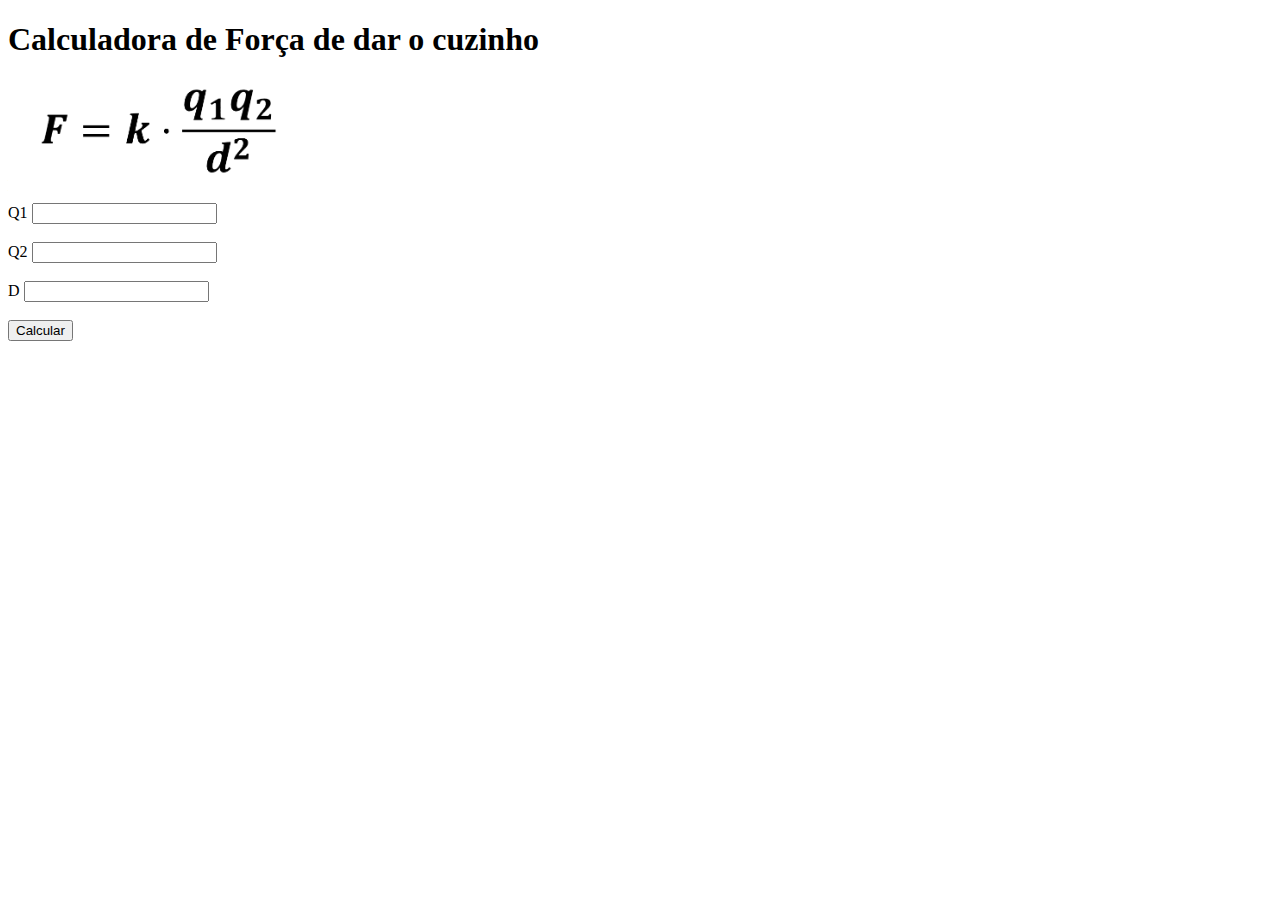
==== index.html @ fca42027 "Add files via upload" ====
<!DOCTYPE html>
<html lang="pt-br">
<head>
    <meta charset="UTF-8">
    <meta http-equiv="X-UA-Compatible" content="IE=edge">
    <meta name="viewport" content="width=device-width, initial-scale=1.0">
    <title>Cisco</title>
</head>
<body>
    <H1>Calculadora de Força de dar o cuzinho</H1>
    <img src="Formula.png" alt="Formula" width="300">
    <div id="phisyc">
        <label > Q1 </label>
        <input type="number" id="q1">
        <br>
        <br>
        <label > Q2 </label>
        <input type="number" id="q2">
        <br>
        <br>
        <label > D  </label>
        <input type="number" id="d">
        <br>
        <br>
        <button onclick="calcular()">Calcular</button>
        <div id="resultado"></div>
    </div>
        
        <script src="script.js"></script>
        
    
</body>
</html>
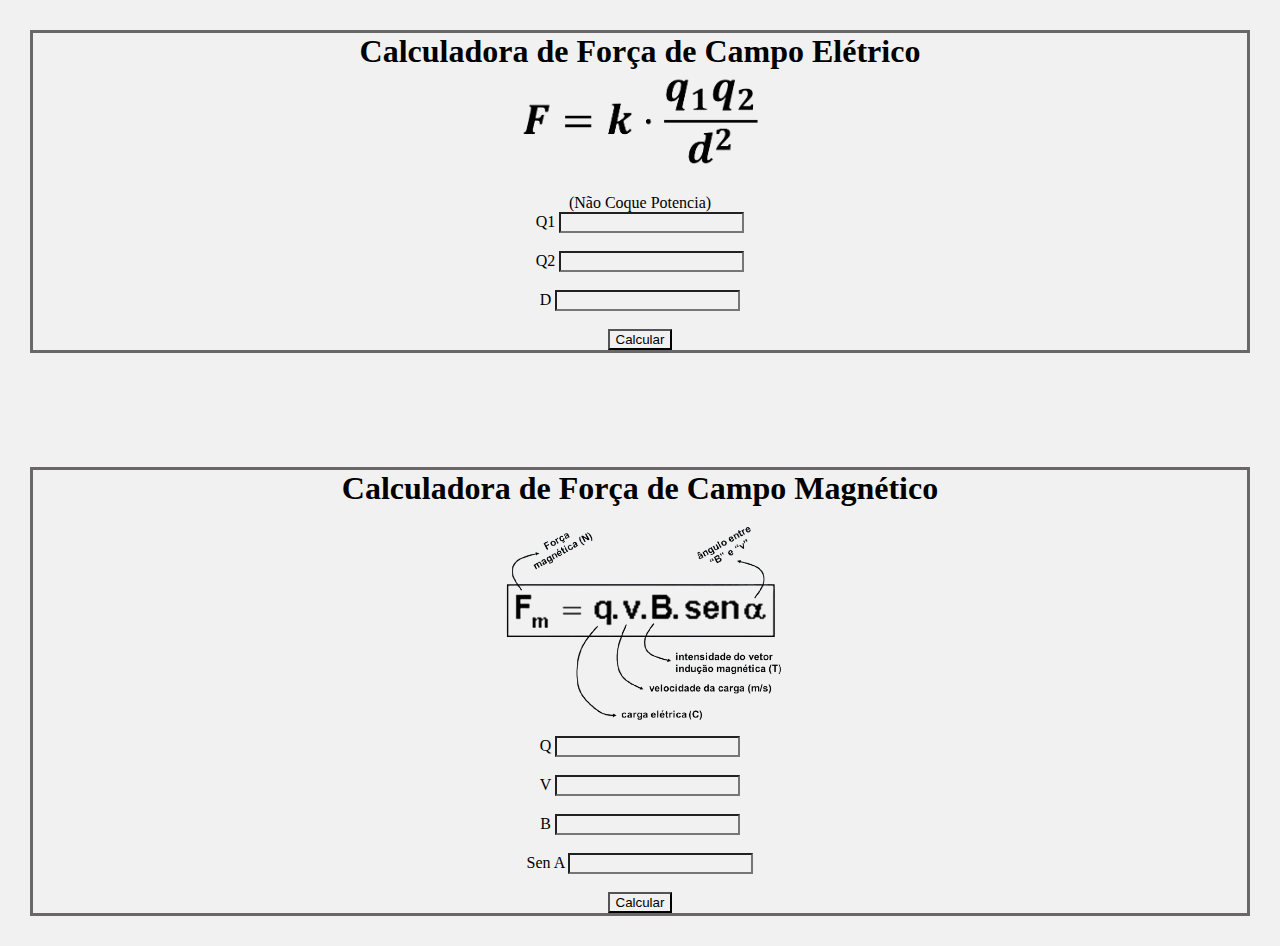
==== commit 34988aae: "Add files via upload" ====
--- a/index.html
+++ b/index.html
@@ -4,18 +4,24 @@
     <meta charset="UTF-8">
     <meta http-equiv="X-UA-Compatible" content="IE=edge">
     <meta name="viewport" content="width=device-width, initial-scale=1.0">
+    <link rel="stylesheet" href="style.css">
     <title>Cisco</title>
 </head>
 <body>
-    <H1>Calculadora de Força de dar o cuzinho</H1>
-    <img src="Formula.png" alt="Formula" width="300">
-    <div id="phisyc">
+    
+    <div id="Formula1">
+        <H1>Calculadora de Força de Campo Elétrico</H1>
+        <img src="img/Formula.png" alt="Formula" width="300">
+        <br>
+        <label > (Não Coque Potencia) </label>
+        <br>
         <label > Q1 </label>
         <input type="number" id="q1">
         <br>
         <br>
         <label > Q2 </label>
         <input type="number" id="q2">
+        
         <br>
         <br>
         <label > D  </label>
@@ -25,7 +31,40 @@
         <button onclick="calcular()">Calcular</button>
         <div id="resultado"></div>
     </div>
-        
+    
+    <br>
+    <br>
+    <br>
+
+    <div id="Formula2">   
+        <h1>Calculadora de Força de Campo Magnético</h1>
+        <img src="img/Formula2.png" alt="Formula" width="300">
+        <br>
+        <label > Q </label>
+        <input type="number" id="q">
+        <br>
+        <br>
+        <label > V </label>
+        <input type="number" id="v">
+        <br>
+        <br>
+        <label > B  </label>
+        <input type="number" id="b">
+        <br>
+        <br>
+        <label > Sen A</label>
+        <input type="number" id="sen">
+        <br>
+        <br>
+        <button onclick="calcular2()">Calcular</button>
+        <div id="resultado2"></div>
+
+
+
+
+
+
+    </div>
         <script src="script.js"></script>
         
     
--- a/style.css
+++ b/style.css
@@ -0,0 +1,21 @@
+*{
+    margin: 0 auto;
+    padding: 0 auto;
+    justify-content: center;
+    text-align: center;
+    background-color: #f1f1f1;
+ 
+}
+
+#Formula1 {
+    border: 3px rgb(105, 103, 103) solid;
+    box-shadow: #000 ;
+    margin: 30px;
+}
+
+#Formula2 {
+    border: 3px rgb(105, 103, 103) solid;
+    box-shadow: #000 ;
+    margin: 30px;
+    
+}